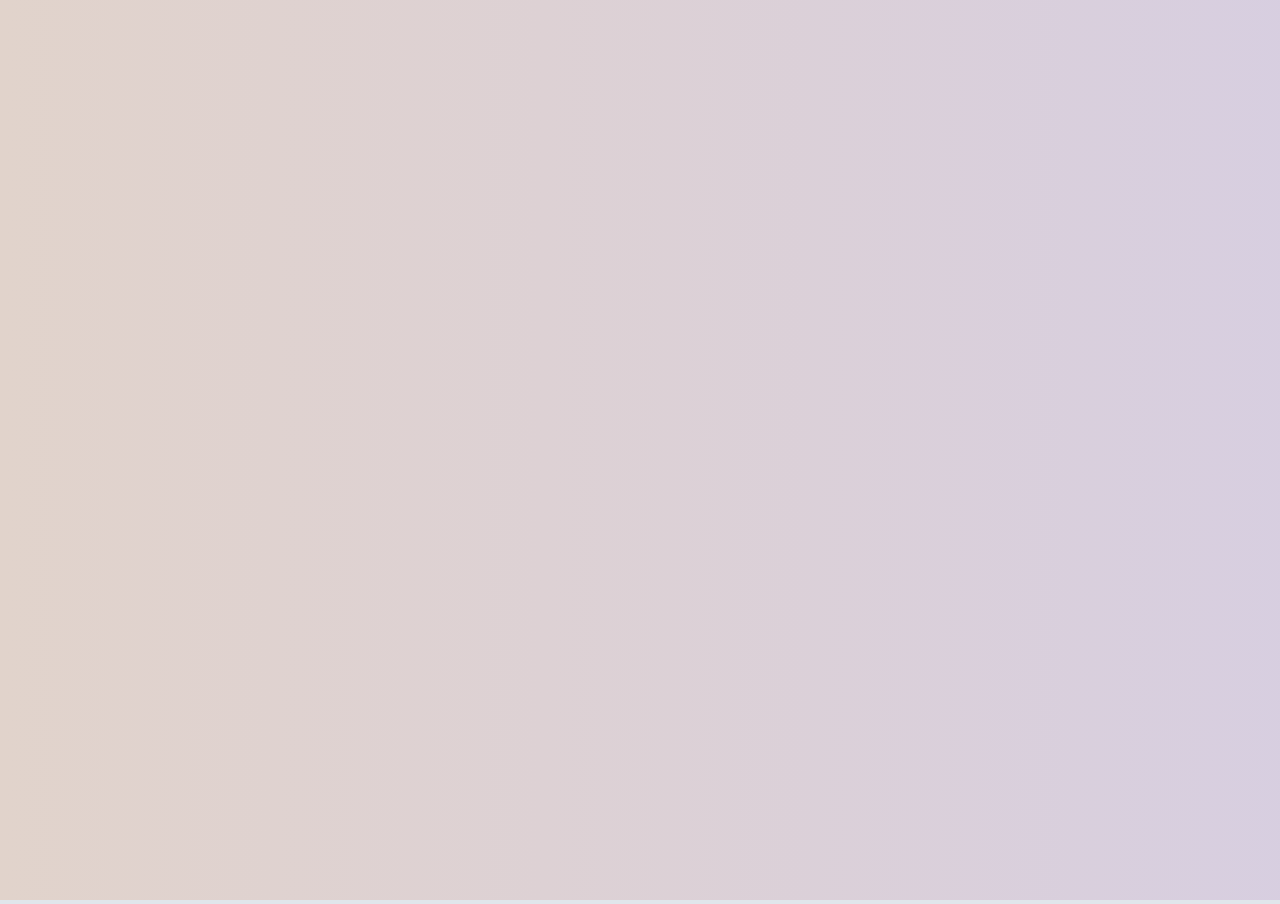
==== pages/register.html @ 58d6972e "feat:初始化" ====
<!DOCTYPE html>
<html lang="en">
<head>
  <meta charset="UTF-8">
  <meta name="viewport" content="width=device-width, initial-scale=1.0">
  <meta http-equiv="X-UA-Compatible" content="ie=edge">
  <title>Document</title>
  <!-- 新 Bootstrap4 核心 CSS 文件 -->
  <link rel="stylesheet" href="https://cdn.staticfile.org/twitter-bootstrap/4.3.1/css/bootstrap.min.css">

  <!-- jQuery文件。务必在bootstrap.min.js 之前引入 -->
  <script src="https://cdn.staticfile.org/jquery/3.2.1/jquery.min.js"></script>

  <!-- bootstrap.bundle.min.js 用于弹窗、提示、下拉菜单，包含了 popper.min.js -->
  <script src="https://cdn.staticfile.org/popper.js/1.15.0/umd/popper.min.js"></script>

  <!-- 最新的 Bootstrap4 核心 JavaScript 文件 -->
  <script src="https://cdn.staticfile.org/twitter-bootstrap/4.3.1/js/bootstrap.min.js"></script>
  <link rel="stylesheet" href="https://cdn.staticfile.org/font-awesome/4.7.0/css/font-awesome.css">
  <link rel="stylesheet" href="../style/register.css">
</head>
<body onload="show()">
  <div class="registerRect" id="registerRectId">
    <form action="../php/register.php" method="POST">
      <div class="form-group">
        <label for="phone">Telphone:</label>
        <input type="text" class="form-control" id="telphone" name="telphone" placeholder="phone">
      </div>
      <div class="form-group">
        <label for="username">Username:</label>
        <input type="text" class="form-control" id="username" name="username" placeholder="username">
      </div>
      <div class="form-group">
        <label for="pwd">Password:</label>
        <input type="password" class="form-control" id="password" name="password">
      </div>
      <div class="form-group">
        <label for="pwd">Password again:</label>
        <input type="password" class="form-control" id="repassword" name="repassword">
      </div>
      <button type="submit" class="btn btn-primary" style="margin-bottom:20px;">regist</button>
     </form> 
     <a href="login.html"><button class="btn btn-success" style="margin-bottom:20px;">to logIn</button></a>
      <p class="aler">
        <span class="fa fa-exclamation-circle"></span>
        <span>telphone & username can't repeat</span>
      </p>
  </div>

  <script>
    const show = () => {
      $('#registerRectId').css('opacity', 1)
    }
  </script>

  <script type="text/javascript" src="../src/canvasBack/js/TweenMax.min.js"></script>
  <script type="text/javascript" src="../src/canvasBack/js/Stats.min.js"></script>
  <svg id="demo" viewBox="0 0 1600 600" preserveAspectRatio="xMidYMid slice">
    <defs>
      <linearGradient id="grad1" x1="0" y1="0" x2="1" y2="0" color-interpolation="sRGB">
        <stop id="stop1a" offset="0%" stop-color="#12a3b4"></stop>
        <stop id="stop1b" offset="100%" stop-color="#ff509e"></stop>
      </linearGradient>
      <linearGradient id="grad2" x1="0" y1="0" x2="1" y2="0" color-interpolation="sRGB">
        <stop id="stop2a" offset="0%" stop-color="#e3bc13"></stop>
        <stop id="stop2b" offset="100%" stop-color="#00a78f"></stop>
      </linearGradient>
    </defs>
    <rect id="rect1" x="0" y="0" width="1600" height="600" stroke="none" fill="url(#grad1)"></rect>
    <rect id="rect2" x="0" y="0" width="1600" height="600" stroke="none" fill="url(#grad2)"></rect>
  </svg>
  <script>
    //////////////////////////////
    // Demo Functions
    //////////////////////////////

    function init(showStats) {
      // stats
      if (showStats) {
        var stats = new Stats();
        stats.domElement.style.position = 'absolute';
        stats.domElement.style.left = '0';
        stats.domElement.style.top = '0';
        document.body.appendChild(stats.domElement);
        requestAnimationFrame(function updateStats() {
          stats.update();
          requestAnimationFrame(updateStats);
        });
      }

      // init
      var svg = document.getElementById('demo');
      tesselation.setup(svg);
      gradients.setup();

      var lastTransitionAt, transitionDelay = 5500,
        transitionDuration = 3000;

      function playNextTransition() {
        tesselation.next(transitionDuration);
        gradients.next(transitionDuration);
      };

      function tick(time) {
        if (!lastTransitionAt || time - lastTransitionAt > transitionDelay) {
          lastTransitionAt = time;
          playNextTransition();
        }
        window.requestAnimationFrame(tick);
      }
      window.requestAnimationFrame(tick);
    }

    //////////////////////////////
    // Delaunay Triangulation
    //////////////////////////////

    var calcDelaunayTriangulation = (function () {
      var EPSILON = 1.0 / 1048576.0;

      function getSuperT(vertices) {
        var xMin = Number.POSITIVE_INFINITY,
          yMin = Number.POSITIVE_INFINITY,
          xMax = Number.NEGATIVE_INFINITY,
          yMax = Number.NEGATIVE_INFINITY,
          i, xDiff, yDiff, maxDiff, xCenter, yCenter;
        for (i = vertices.length; i--;) {
          if (vertices[i][0] < xMin) xMin = vertices[i][0];
          if (vertices[i][0] > xMax) xMax = vertices[i][0];
          if (vertices[i][1] < yMin) yMin = vertices[i][1];
          if (vertices[i][1] > yMax) yMax = vertices[i][1];
        }
        xDiff = xMax - xMin;
        yDiff = yMax - yMin;
        maxDiff = Math.max(xDiff, yDiff);
        xCenter = xMin + xDiff * 0.5;
        yCenter = yMin + yDiff * 0.5;
        return [
          [xCenter - 20 * maxDiff, yCenter - maxDiff],
          [xCenter, yCenter + 20 * maxDiff],
          [xCenter + 20 * maxDiff, yCenter - maxDiff]
        ];
      }

      function circumcircle(vertices, i, j, k) {
        var xI = vertices[i][0],
          yI = vertices[i][1],
          xJ = vertices[j][0],
          yJ = vertices[j][1],
          xK = vertices[k][0],
          yK = vertices[k][1],
          yDiffIJ = Math.abs(yI - yJ),
          yDiffJK = Math.abs(yJ - yK),
          xCenter, yCenter, m1, m2, xMidIJ, xMidJK, yMidIJ, yMidJK, xDiff, yDiff;
        // bail condition
        if (yDiffIJ < EPSILON && yDiffJK < EPSILON)
          throw new Error("Can't get circumcircle since all 3 points are y-aligned");
        // calc circumcircle center x/y, radius
        m1 = -((xJ - xI) / (yJ - yI));
        m2 = -((xK - xJ) / (yK - yJ));
        xMidIJ = (xI + xJ) / 2.0;
        xMidJK = (xJ + xK) / 2.0;
        yMidIJ = (yI + yJ) / 2.0;
        yMidJK = (yJ + yK) / 2.0;
        xCenter = (yDiffIJ < EPSILON) ? xMidIJ :
          (yDiffJK < EPSILON) ? xMidJK :
          (m1 * xMidIJ - m2 * xMidJK + yMidJK - yMidIJ) / (m1 - m2);
        yCenter = (yDiffIJ > yDiffJK) ?
          m1 * (xCenter - xMidIJ) + yMidIJ :
          m2 * (xCenter - xMidJK) + yMidJK;
        xDiff = xJ - xCenter;
        yDiff = yJ - yCenter;
        // return
        return {
          i: i,
          j: j,
          k: k,
          x: xCenter,
          y: yCenter,
          r: xDiff * xDiff + yDiff * yDiff
        };
      }

      function dedupeEdges(edges) {
        var i, j, a, b, m, n;
        for (j = edges.length; j;) {
          b = edges[--j];
          a = edges[--j];
          for (i = j; i;) {
            n = edges[--i];
            m = edges[--i];
            if ((a === m && b === n) || (a === n && b === m)) {
              edges.splice(j, 2);
              edges.splice(i, 2);
              break;
            }
          }
        }
      }
      return function (vertices) {
        var n = vertices.length,
          i, j, indices, st, candidates, locked, edges, dx, dy, a, b, c;
        // bail if too few / too many verts
        if (n < 3 || n > 2000)
          return [];
        // copy verts and sort indices by x-position
        vertices = vertices.slice(0);
        indices = new Array(n);
        for (i = n; i--;)
          indices[i] = i;
        indices.sort(function (i, j) {
          return vertices[j][0] - vertices[i][0];
        });
        // supertriangle
        st = getSuperT(vertices);
        vertices.push(st[0], st[1], st[2]);
        // init candidates/locked tris list
        candidates = [circumcircle(vertices, n + 0, n + 1, n + 2)];
        locked = [];
        edges = [];
        // scan left to right
        for (i = indices.length; i--; edges.length = 0) {
          c = indices[i];
          // check candidates tris against point
          for (j = candidates.length; j--;) {
            // lock tri if point to right of circumcirc
            dx = vertices[c][0] - candidates[j].x;
            if (dx > 0.0 && dx * dx > candidates[j].r) {
              locked.push(candidates[j]);
              candidates.splice(j, 1);
              continue;
            }
            // point outside circumcirc = leave candidates
            dy = vertices[c][1] - candidates[j].y;
            if (dx * dx + dy * dy - candidates[j].r > EPSILON)
              continue;
            // point inside circumcirc = break apart, save edges
            edges.push(
              candidates[j].i, candidates[j].j,
              candidates[j].j, candidates[j].k,
              candidates[j].k, candidates[j].i
            );
            candidates.splice(j, 1);
          }
          // new candidates from broken edges
          dedupeEdges(edges);
          for (j = edges.length; j;) {
            b = edges[--j];
            a = edges[--j];
            candidates.push(circumcircle(vertices, a, b, c));
          }
        }
        // close candidates tris, remove tris touching supertri verts
        for (i = candidates.length; i--;)
          locked.push(candidates[i]);
        candidates.length = 0;
        for (i = locked.length; i--;)
          if (locked[i].i < n && locked[i].j < n && locked[i].k < n)
            candidates.push(locked[i].i, locked[i].j, locked[i].k);
        // done
        return candidates;
      };
    })();

    var tesselation = (function () {
      var svg, svgW, svgH, prevGroup;

      function createRandomTesselation() {
        var wW = window.innerWidth;
        var wH = window.innerHeight;

        var gridSpacing = 250,
          scatterAmount = 0.75;
        var gridSize, i, x, y;

        if (wW / wH > svgW / svgH) { // window wider than svg = use width for gridSize
          gridSize = gridSpacing * svgW / wW;
        } else { // window taller than svg = use height for gridSize
          gridSize = gridSpacing * svgH / wH;
        }

        var vertices = [];
        var xOffset = (svgW % gridSize) / 2,
          yOffset = (svgH % gridSize) / 2;
        for (x = Math.floor(svgW / gridSize) + 1; x >= -1; x--) {
          for (y = Math.floor(svgH / gridSize) + 1; y >= -1; y--) {
            vertices.push(
              [
                xOffset + gridSize * (x + scatterAmount * (Math.random() - 0.5)),
                yOffset + gridSize * (y + scatterAmount * (Math.random() - 0.5))
              ]
            );
          }
        }

        var triangles = calcDelaunayTriangulation(vertices);

        var group = document.createElementNS('http://www.w3.org/2000/svg', 'g');
        var polygon;
        for (i = triangles.length; i;) {
          polygon = document.createElementNS('http://www.w3.org/2000/svg', 'polygon');
          polygon.setAttribute('points',
            vertices[triangles[--i]][0] + ',' + vertices[triangles[i]][1] + ' ' +
            vertices[triangles[--i]][0] + ',' + vertices[triangles[i]][1] + ' ' +
            vertices[triangles[--i]][0] + ',' + vertices[triangles[i]][1]
          );
          group.appendChild(polygon);
        }

        return group;
      }

      return {
        setup: function (svgElement) {
          svg = svgElement;
          var vb = svg.getAttribute('viewBox').split(/\D/g);
          svgW = vb[2];
          svgH = vb[3];
        },
        next: function (t) {
          var toRemove, i, n;
          t /= 1000;

          if (prevGroup && prevGroup.children && prevGroup.children.length) {
            toRemove = prevGroup;
            n = toRemove.children.length;
            for (i = n; i--;) {
              TweenMax.to(toRemove.children[i], t * 0.4, {
                opacity: 0,
                delay: t * (0.3 * i / n)
              });
            }
            TweenMax.delayedCall(t * (0.7 + 0.05), function (group) {
              svg.removeChild(group);
            }, [toRemove], this);
          }
          var g = createRandomTesselation();
          n = g.children.length;
          for (i = n; i--;) {
            TweenMax.fromTo(g.children[i], t * 0.4, {
              opacity: 0
            }, {
              opacity: 0.3 + 0.25 * Math.random(),
              delay: t * (0.3 * i / n + 0.3),
              ease: Back.easeOut
            });
          }
          svg.appendChild(g);
          prevGroup = g;
        }
      }
    })();

    //////////////////////////////
    // Gradients
    //////////////////////////////

    var gradients = (function () {
      var grad1, grad2, showingGrad1;

      // using colors from IBM Design Colors this time
      var colors = [ // 14 colors - use 3-5 span
        '#3c6df0', // ultramarine50
        '#12a3b4', // aqua40
        '#00a78f', // teal40
        '#00aa5e', // green40
        '#81b532', // lime30
        '#e3bc13', // yellow20
        '#ffb000', // gold20
        '#fe8500', // orange30
        '#fe6100', // peach40
        '#e62325', // red50
        '#dc267f', // magenta50
        '#c22dd5', // purple50
        '#9753e1', // violet50
        '#5a3ec8' // indigo60
      ];

      function assignRandomColors(gradObj) {
        var rA = Math.floor(colors.length * Math.random());
        var rB = Math.floor(Math.random() * 3) + 3; // [3 - 5]
        rB = (rA + (rB * (Math.random() < 0.5 ? -1 : 1)) + colors.length) % colors.length;
        gradObj.stopA.setAttribute('stop-color', colors[rA]);
        gradObj.stopB.setAttribute('stop-color', colors[rB]);
      }

      return {
        setup: function () {
          showingGrad1 = false;
          grad1 = {
            stopA: document.getElementById('stop1a'),
            stopB: document.getElementById('stop1b'),
            rect: document.getElementById('rect1')
          };
          grad2 = {
            stopA: document.getElementById('stop2a'),
            stopB: document.getElementById('stop2b'),
            rect: document.getElementById('rect2')
          };
          grad1.rect.style.opacity = 0;
          grad2.rect.style.opacity = 0;
        },
        next: function (t) {
          t /= 1000;

          var show, hide;
          if (showingGrad1) {
            hide = grad1;
            show = grad2;
          } else {
            hide = grad2;
            show = grad1;
          }
          showingGrad1 = !showingGrad1;

          TweenMax.to(hide.rect, 0.55 * t, {
            opacity: 0,
            delay: 0.2 * t,
            ease: Sine.easeOut
          });
          assignRandomColors(show);
          TweenMax.to(show.rect, 0.65 * t, {
            opacity: 1,
            ease: Sine.easeIn
          });
        }
      };
    })();

    //////////////////////////////
    // Start
    //////////////////////////////

    init();
  </script>
</body>
</html>
---- style/register.css ----
* {
  margin: 0;
  padding: 0;
  list-style-type: none;
}

html,
body {
  width: 100%;
  height: 100%;
  overflow: hidden;
}

body {
  background: #e0e6eb;
}

svg {
  width: 100%;
  height: 100%;
}

svg g {
  mix-blend-mode: lighten;
}

svg polygon {
  stroke: none;
  fill: white;
}

.registerRect {
  width: 400px;
  height: 600px;
  /* background-color: azure; */
  /* box-shadow: 2px 2px 3px #dee1e6; */
  position: absolute;
  left: 760px;
  top: 200px;
  padding: 20px;
  border-radius: 5px;
  /* opacity: 0.85; */
  opacity: 0;
  transition: all 2s;
}
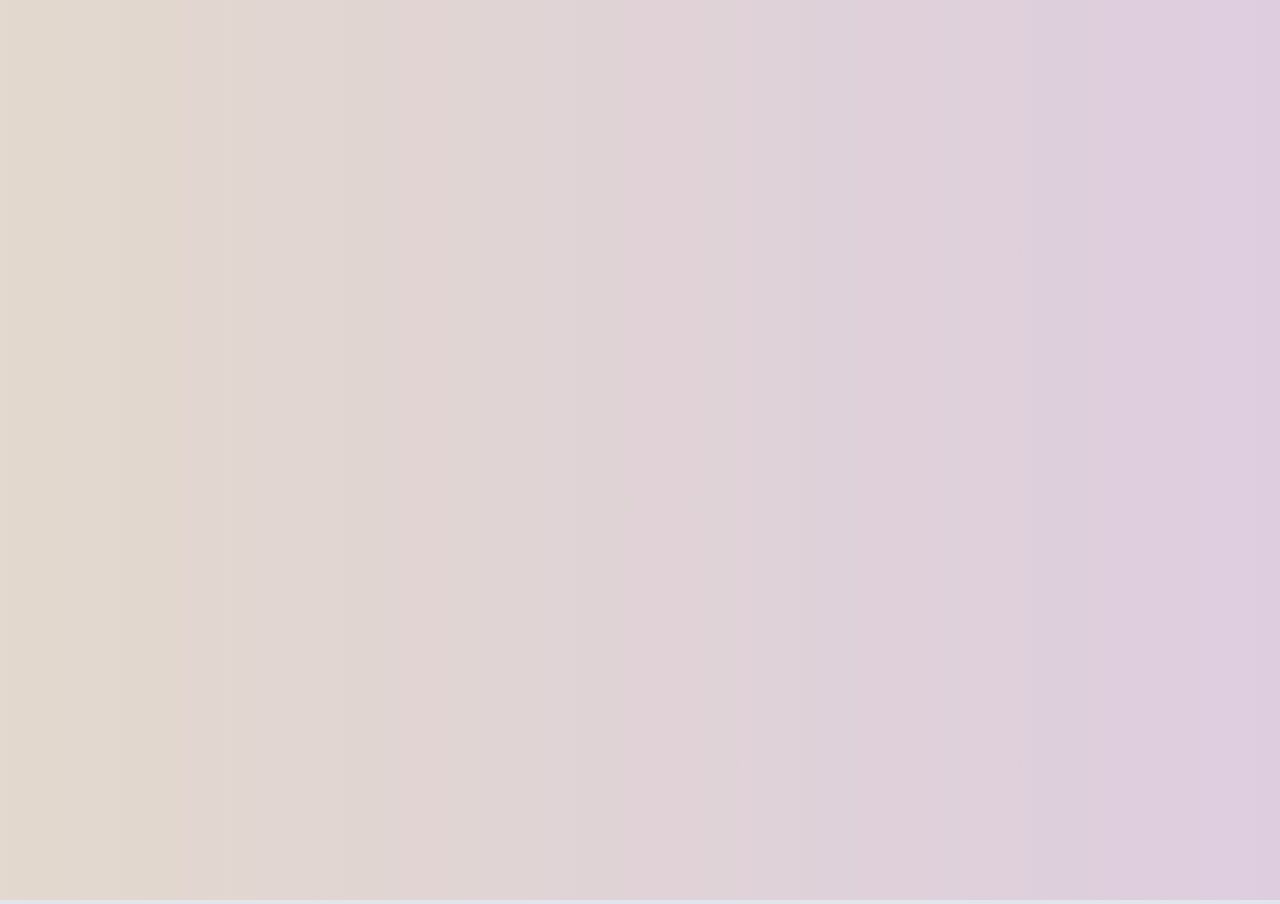
==== commit 4b84d9e6: "feat:网站结课" ====
--- a/pages/register.html
+++ b/pages/register.html
@@ -23,8 +23,8 @@
   <div class="registerRect" id="registerRectId">
     <form action="../php/register.php" method="POST">
       <div class="form-group">
-        <label for="phone">Telphone:</label>
-        <input type="text" class="form-control" id="telphone" name="telphone" placeholder="phone">
+        <label for="phone">Telephone:</label>
+        <input type="text" class="form-control" id="telephone" name="telephone" placeholder="phone">
       </div>
       <div class="form-group">
         <label for="username">Username:</label>
